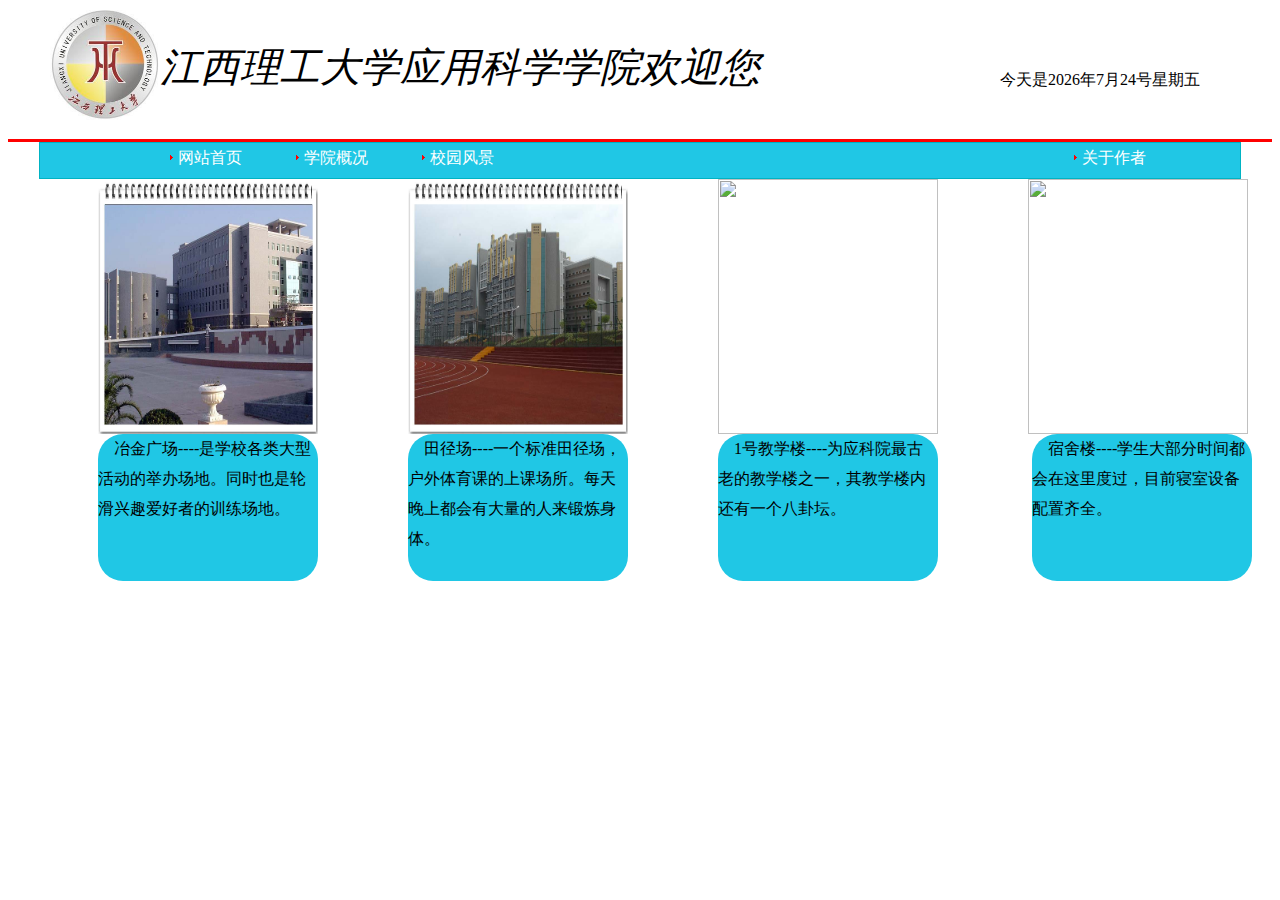
==== fengjing.html @ c3bf49c1 "初步完成的网站" ====
<!DOCTYPE html>
<html>
<head>
    <meta http-equiv="Content-Type" content="text/html; charset=utf-8" />
    <title>校园风景</title>
    
    <link rel="stylesheet" type="text/css" href="dome.css">
    <script type="text/javaScript" src="fengjing.js"></script>
</head>
<body>
	<div class="head">
        <div class="main">
        	<div class="logo">
                <img src="image/xiaohui.jpg" style="height:110px;width:110px">
                <i id="welcome">江西理工大学应用科学学院欢迎您</i>
            </div>
            <div class="time" id="time">	
            </div>
        </div>
	</div>
    <div class="first-main">
    	<ul class="head-main">
        	<li><img src="image/sj.png"><a href="./index.html">网站首页</a></li>
            <li><img src="image/sj.png"><a href="./main.html" target="_blank">学院概况</a></li>
            <li><img src="image/sj.png"><a href="./fengjing.html" target="_blank">校园风景</a></li>
            <li><img src="image/sj.png"><a href="./peopel.html" target="_blank">关于作者</a></li>
        </ul>
    </div>
    <div class="pic">
    	<ul id="im">
        	<li><img src="image/1.jpg"></li>
        	<li><img src="image/2.jpg"></li>
        	<li><img src="image/3.jpg"></li>
        	<li><img src="image/4.jpg"></li>
        </ul>
    </div>
    <div class="introduce">
        <ul>
                <li>&nbsp;&nbsp;&nbsp;&nbsp;冶金广场----是学校各类大型活动的举办场地。同时也是轮滑兴趣爱好者的训练场地。</li>
                <li>&nbsp;&nbsp;&nbsp;&nbsp;田径场----一个标准田径场，户外体育课的上课场所。每天晚上都会有大量的人来锻炼身体。</li>
                <li>&nbsp;&nbsp;&nbsp;&nbsp;1号教学楼----为应科院最古老的教学楼之一，其教学楼内还有一个八卦坛。</li>
                <li>&nbsp;&nbsp;&nbsp;&nbsp;宿舍楼----学生大部分时间都会在这里度过，目前寝室设备配置齐全。</li>
        </ul>
    </div>
    <div class="pic2">
    	<ul id="ull2">
        	<li><img src="image/1.jpg"></li>
        	<li id="first"><img src="image/2.jpg"></li>
        	<li id="second"><img src="image/3.jpg"></li>
        	<li><img src="image/4.jpg"></li>
        </ul>
    </div>

</body>
</html>
---- dome.css ----
@charset "utf-8";
/* CSS Document */
<style>
*{
	margin:0px;
	padding:0px;
}
.head{
	height:131px;
	width:auto;
	border-bottom-style:solid ;
	border-color:red;
}
.head div.logo{
	position:absolute;
	left:50px;
	width:720px;
	height:110px;
	top:10px;
	}
.head div.time{
	position:absolute;
	top:70px;
	left:1000px;
	}
#welcome{
	position:absolute;
	top:30px;
	font-size:40px;
	}
.body-picture{
	position:relative;
	top:5px;
	width:1200px;
	height:305px;
	background-image:url(image/xiaoyuanfengjing1.jpg);
	margin:0 auto;
	}
.box{
	float:left;
	width:15px;
	height:15px;
	border:#FFF solid 2px;
	margin:10px;
	position:relative;
	top:270px;
	}
.first-main{
		background-color:rgb(32,199,229);
		width:1200px;
		height:35px;
		border-style:solid;
		border-width:1px;
		border-color:rgb(0,179,195);
		height:35px;
		margin:0 auto;
		}
.first-main ul li{
	margin-left:50px;
	margin-top:5px;
	list-style:none;
	float:left;
	width:76px;
	height:25px
	border:solid;
	}
.head-main{
		width:1030px;
		height:37px;
		margin:0 auto;
		}
.first-main ul li a:hover {
		text-decoration:none;
		color:yellow;
   		} 
.first-main ul li a{
		text-decoration:none;
		position:relative；
		top:10px;
		color:white;
		}
.first-main ul li img{
		position:relative;
		left:-5px;
		top:-3px;
		}
.first-main ul li:first-child{
	
		}
.first-main ul li:last-child{
	float:right;
	}
.text{
	width:570px;
	border-style:dotted;
	float:left;
	position:relative;
	left:67px;
	top:10px;
		}
.text2{
	height:178px;
	width:600px;
	border-style:dotted;
	float:right;
	position:relative;
	right:67px;
	top:10px;
		}
.b{	
	border-radius:25px;
	text-shadow: 5px 5px 5px #099;
	text-align:center;
	font-size:20px;
	position:relative;
	left:80px;
	top:0px;
	width:131px;
	height:105px;
	border-style:dotted;
	 box-shadow: 10px 10px 5px grey;
	 transition: transform 1s;
	 animation:myfirst 10s;
	 animation-play-state:running;
	 animation-iteration-count:infinite;/*(永远运行)*/
	}
.b:hover{/*旋转动画*/
	transform: rotate(360deg);
	}
@keyframes myfirst{/*移动动画*/
	0%   {left:80px; top:0px;}
	25%  {left:1080px; top:0px;}
	75% {left:1080px; top:300px;}
	50%  {left:80px; top:300px;}
	100% {left:80px; top:0px;}
	}
#button{
	border-radius:12px;
	font-size:20px;
	background-color:white;
	position:absolute;
	top:335px;
	left:70px;
	transition-duration:0.4s;
	border: 2px solid #4CAF50;
	color:black;
	cursor: pointer;
	}
#button:hover {
    background-color:#4CAF50;
    color:white;
}
#LastText{
	position:absolute;
	top:600px;
	left:550px;
	}

.pic ul{list-style:none;}
.pic ul li {
	width:220px;
	height:255px;
	float:left;
	margin-left:90px;
	}
	.pic ul li img{
	width:220px;
	height:255px;
		}
.introduce ul{list-style:none;}
.introduce ul li{
	transition:width 2s;
	border-radius:25px;
	line-height:30px;
	float:left;
	width:220px;
	height:147px;
	margin-left:90px;
	background-color:rgb(32,199,229);
	animation:my 5s;
	}
@keyframes my{
	from{opacity:0;}
	to{opacity:1;}
	}
.introduce ul li:last-child{
	position:relative;
	right:-4px;
	}
.pic2 ul{list-style:none;}

.pic2 ul li img{
	display:none;
	width:520px;
	height:390px;
		}
.pic2 ul li:first-child{
	position:absolute;
	top:195px;
	left:380px;
	}
.pic2 ul li:last-child{
	position:absolute;
	top:195px;
	left:410px;
	}
#first{
	position:absolute;
	top:195px;
	left:696px;
	}
#second{
	position:absolute;
	top:195px;
	left:118px;
	}
li {
	list-style:none;
	}
ul,p{
	padding:0;
	margin:0;
	}
.list { 
	position:relative;
	left:72px;
	top:56px;
	width:240px;
  		}
.list p { 
		cursor: pointer;
		border-radius:12px;
		height:30px;
		text-align:center;
		line-height:30px;
		text-indent:20px;  
		background:url(image/ico1.gif) no-repeat 80px center #6FF;
		color:#000; 
  		 }
.list ul li { 
			cursor: pointer;
			text-align:center;
			line-height:24px; 
			text-indent:24px; 
			background-color:rgb(255,0,255);
			border-radius:12px;
			margin-top:2px;
			 }
.list ul { display:none; }

#jieshao{
	width:750px;
	height:300px;
	border-radius:12px;
	background-color:#FF9;
	position:absolute;
	top:230px;
	left:400px;
	}
#jieshao h2{
	text-align:center;
	}
</style>
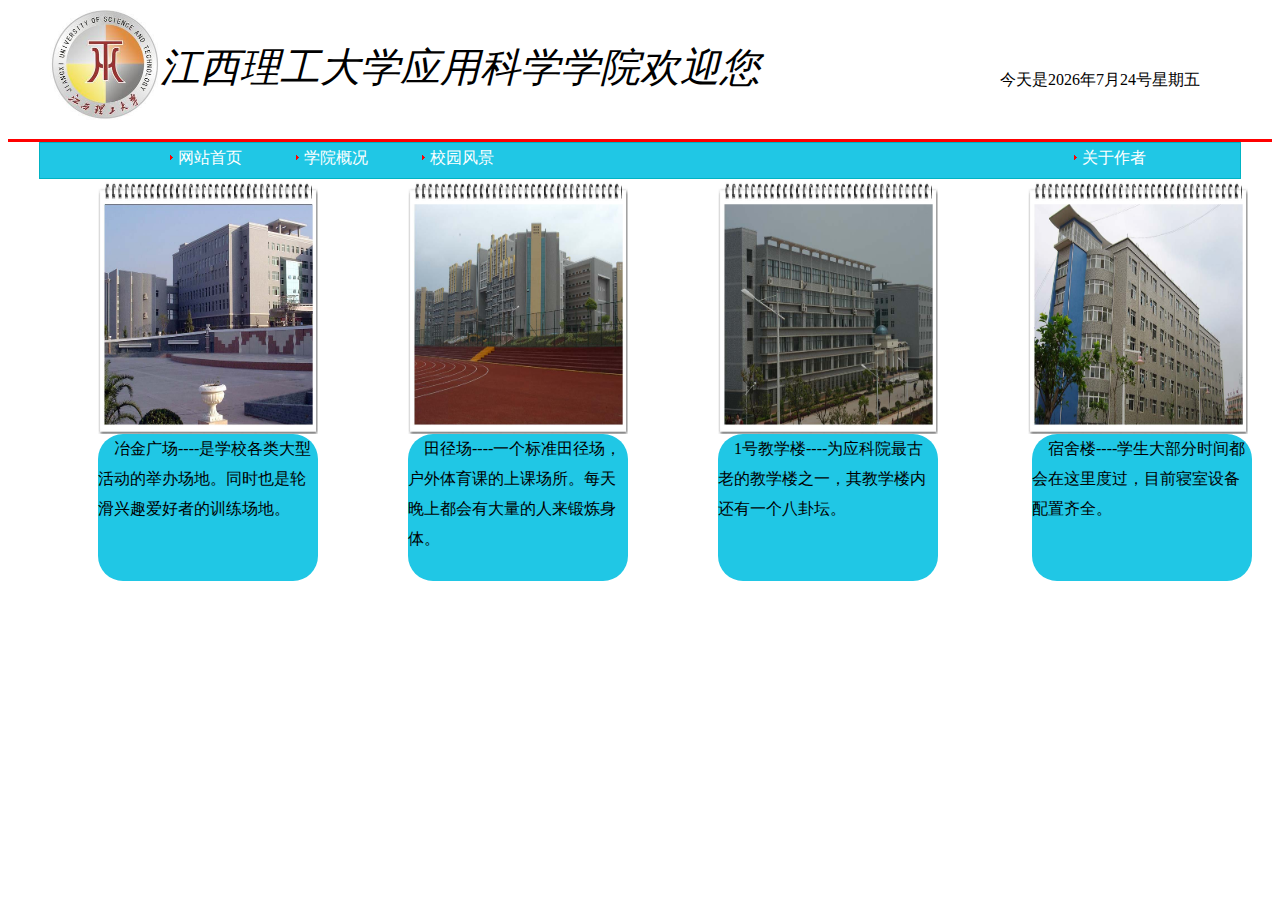
==== commit 9277d7a9: "Update fengjing.html" ====
--- a/fengjing.html
+++ b/fengjing.html
@@ -30,8 +30,8 @@
     	<ul id="im">
         	<li><img src="image/1.jpg"></li>
         	<li><img src="image/2.jpg"></li>
-        	<li><img src="image/3.jpg"></li>
-        	<li><img src="image/4.jpg"></li>
+        	<li><img src="image/3.JPG"></li>
+        	<li><img src="image/4.JPG"></li>
         </ul>
     </div>
     <div class="introduce">
@@ -46,8 +46,8 @@
     	<ul id="ull2">
         	<li><img src="image/1.jpg"></li>
         	<li id="first"><img src="image/2.jpg"></li>
-        	<li id="second"><img src="image/3.jpg"></li>
-        	<li><img src="image/4.jpg"></li>
+        	<li id="second"><img src="image/3.JPG"></li>
+        	<li><img src="image/4.JPG"></li>
         </ul>
     </div>
 
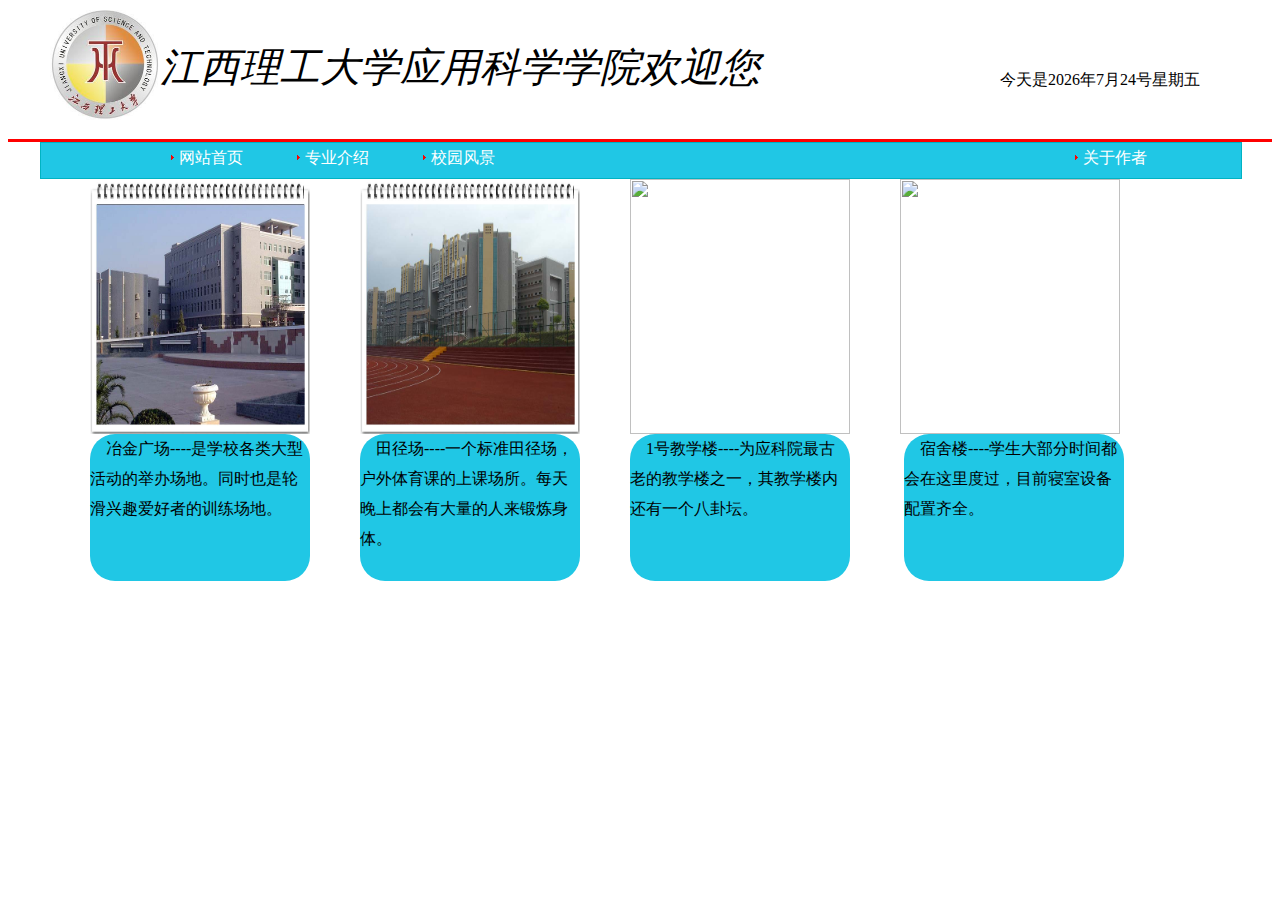
==== commit 9692fb15: "丰富了首页，优化结构" ====
--- a/fengjing.html
+++ b/fengjing.html
@@ -18,10 +18,11 @@
             </div>
         </div>
 	</div>
+    <div id="body1">
     <div class="first-main">
     	<ul class="head-main">
         	<li><img src="image/sj.png"><a href="./index.html">网站首页</a></li>
-            <li><img src="image/sj.png"><a href="./main.html" target="_blank">学院概况</a></li>
+            <li><img src="image/sj.png"><a href="./main.html" target="_blank">专业介绍</a></li>
             <li><img src="image/sj.png"><a href="./fengjing.html" target="_blank">校园风景</a></li>
             <li><img src="image/sj.png"><a href="./peopel.html" target="_blank">关于作者</a></li>
         </ul>
@@ -30,10 +31,11 @@
     	<ul id="im">
         	<li><img src="image/1.jpg"></li>
         	<li><img src="image/2.jpg"></li>
-        	<li><img src="image/3.JPG"></li>
-        	<li><img src="image/4.JPG"></li>
+        	<li><img src="image/3.jpg"></li>
+        	<li><img src="image/4.jpg"></li>
         </ul>
     </div>
+    <div class="clearfloat"></div> 
     <div class="introduce">
         <ul>
                 <li>&nbsp;&nbsp;&nbsp;&nbsp;冶金广场----是学校各类大型活动的举办场地。同时也是轮滑兴趣爱好者的训练场地。</li>
@@ -42,14 +44,15 @@
                 <li>&nbsp;&nbsp;&nbsp;&nbsp;宿舍楼----学生大部分时间都会在这里度过，目前寝室设备配置齐全。</li>
         </ul>
     </div>
+    <div class="clearfloat"></div> 
     <div class="pic2">
     	<ul id="ull2">
         	<li><img src="image/1.jpg"></li>
         	<li id="first"><img src="image/2.jpg"></li>
-        	<li id="second"><img src="image/3.JPG"></li>
-        	<li><img src="image/4.JPG"></li>
+        	<li id="second"><img src="image/3.jpg"></li>
+        	<li><img src="image/4.jpg"></li>
         </ul>
     </div>
-
+</div>
 </body>
 </html>
--- a/dome.css
+++ b/dome.css
@@ -5,6 +5,10 @@
 	margin:0px;
 	padding:0px;
 }
+#body1{
+	width:1200px;
+	margin:0 auto;
+	}
 .head{
 	height:131px;
 	width:auto;
@@ -52,7 +56,6 @@
 		border-style:solid;
 		border-width:1px;
 		border-color:rgb(0,179,195);
-		height:35px;
 		margin:0 auto;
 		}
 .first-main ul li{
@@ -91,22 +94,21 @@
 	float:right;
 	}
 .text{
+	position:relative;
+	top:10px;
 	width:570px;
 	border-style:dotted;
 	float:left;
-	position:relative;
-	left:67px;
+		}
+.text2{
+	position:relative;
 	top:10px;
-		}
-.text2{
-	height:178px;
+	height:150px;
 	width:600px;
 	border-style:dotted;
 	float:right;
-	position:relative;
-	right:67px;
-	top:10px;
-		}
+		}
+.clearfloat{clear:both} 
 .b{	
 	border-radius:25px;
 	text-shadow: 5px 5px 5px #099;
@@ -161,7 +163,7 @@
 	width:220px;
 	height:255px;
 	float:left;
-	margin-left:90px;
+	margin-left:50px;
 	}
 	.pic ul li img{
 	width:220px;
@@ -175,7 +177,7 @@
 	float:left;
 	width:220px;
 	height:147px;
-	margin-left:90px;
+	margin-left:50px;
 	background-color:rgb(32,199,229);
 	animation:my 5s;
 	}
@@ -260,4 +262,37 @@
 #jieshao h2{
 	text-align:center;
 	}
+.hello{
+	background-color:rgb(230,230,230);
+	position:relative;
+	top:20px;
+	text-align:center;
+	width:180px;
+	}
+.ali{
+	line-height:30px;
+	cursor: pointer;
+	border:solid 1px rgb(201,201,201);
+	height:30px;
+	font-size:15px;
+	}
+.ali:hover{color:red;}
+.ali:first-child{
+	cursor:auto;
+	background-color:rgb(151,202,74);
+	font-color:withe;
+	}
+.ali:first-child:hover{color:black;}
+.wel{
+	padding:40px;
+	line-height:30px;
+	text-indent:30px;
+	display:none;
+	width:950px;
+	border:solid 1px rgb(201,201,201);
+	position:absolute;
+	left:280px;
+	top:660px;
+	height:500px;
+	}
 </style>
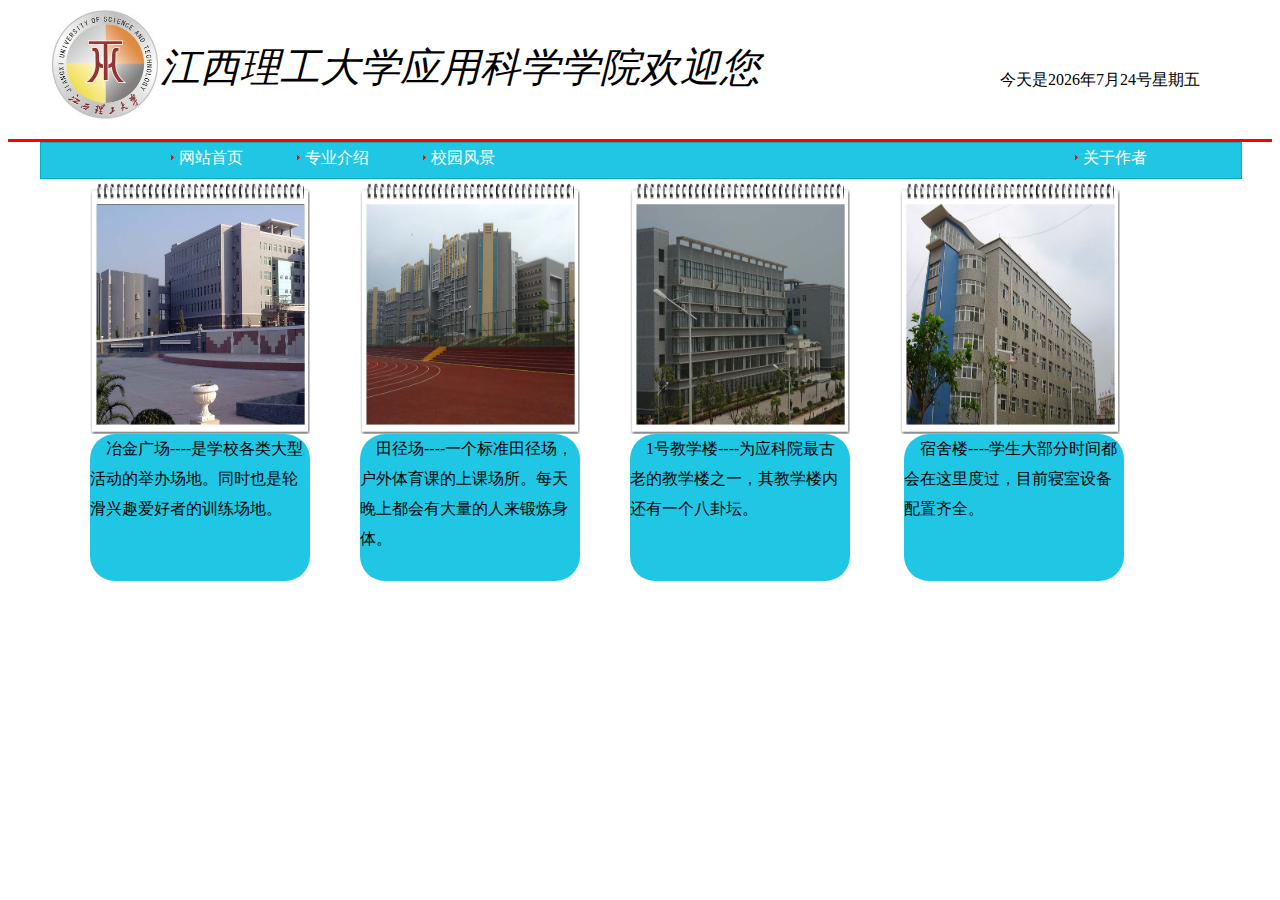
==== commit c3964336: "Merge remote-tracking branch 'origin/master'" ====
--- a/fengjing.html
+++ b/fengjing.html
@@ -31,8 +31,8 @@
     	<ul id="im">
         	<li><img src="image/1.jpg"></li>
         	<li><img src="image/2.jpg"></li>
-        	<li><img src="image/3.jpg"></li>
-        	<li><img src="image/4.jpg"></li>
+        	<li><img src="image/3.JPG"></li>
+        	<li><img src="image/4.JPG"></li>
         </ul>
     </div>
     <div class="clearfloat"></div> 
@@ -49,8 +49,8 @@
     	<ul id="ull2">
         	<li><img src="image/1.jpg"></li>
         	<li id="first"><img src="image/2.jpg"></li>
-        	<li id="second"><img src="image/3.jpg"></li>
-        	<li><img src="image/4.jpg"></li>
+        	<li id="second"><img src="image/3.JPG"></li>
+        	<li><img src="image/4.JPG"></li>
         </ul>
     </div>
 </div>
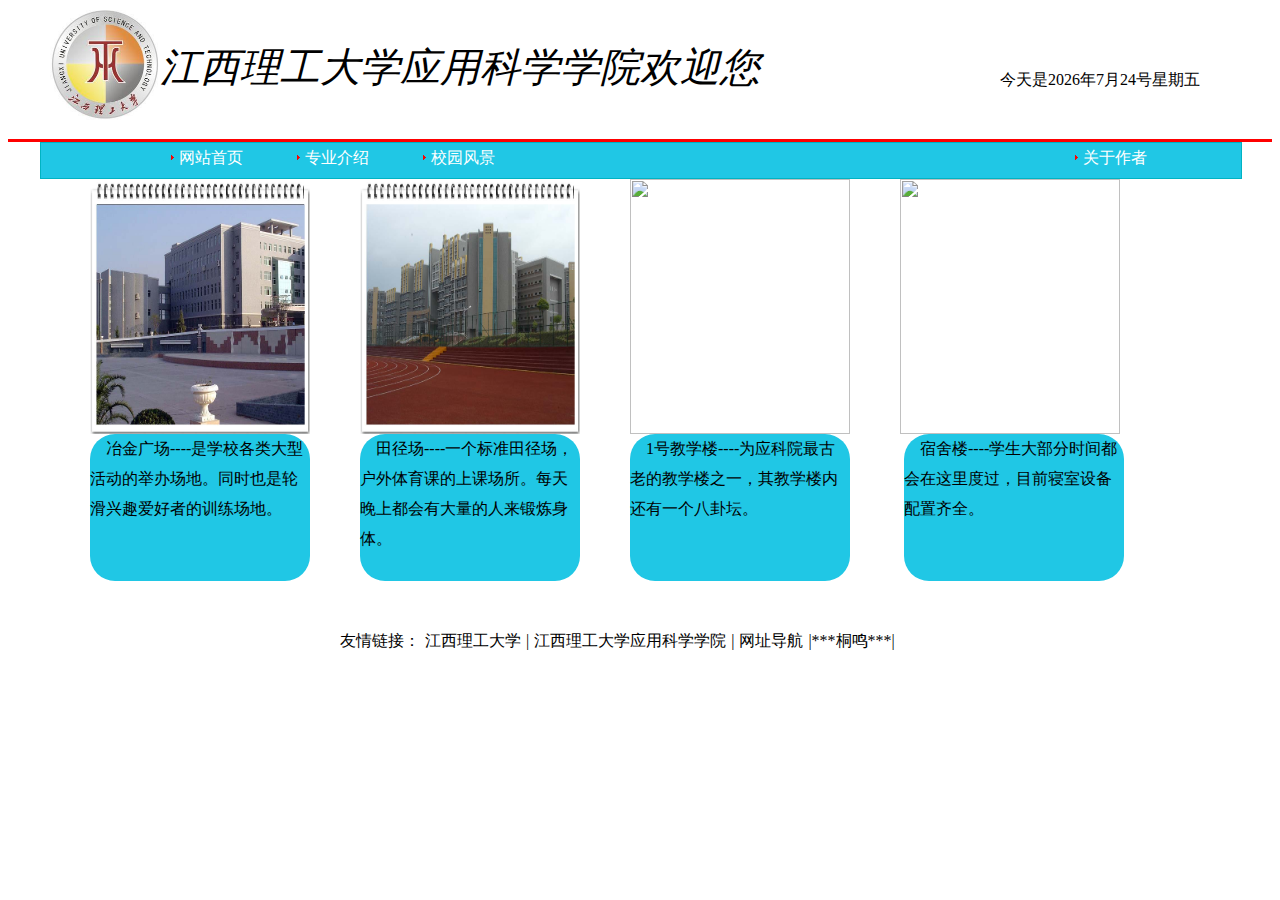
==== commit d29908eb: "增加了友情链接" ====
--- a/fengjing.html
+++ b/fengjing.html
@@ -31,8 +31,8 @@
     	<ul id="im">
         	<li><img src="image/1.jpg"></li>
         	<li><img src="image/2.jpg"></li>
-        	<li><img src="image/3.JPG"></li>
-        	<li><img src="image/4.JPG"></li>
+        	<li><img src="image/3.jpg"></li>
+        	<li><img src="image/4.jpg"></li>
         </ul>
     </div>
     <div class="clearfloat"></div> 
@@ -49,9 +49,12 @@
     	<ul id="ull2">
         	<li><img src="image/1.jpg"></li>
         	<li id="first"><img src="image/2.jpg"></li>
-        	<li id="second"><img src="image/3.JPG"></li>
-        	<li><img src="image/4.JPG"></li>
+        	<li id="second"><img src="image/3.jpg"></li>
+        	<li><img src="image/4.jpg"></li>
         </ul>
+    </div>
+    <div id="last-main1">
+    	<p>友情链接：<a href="http://www.jxust.cn/" target="_blank">江西理工大学</a>|<a href="http://www.asc.jx.cn/" target="_blank">江西理工大学应用科学学院</a>|<a href="http://www.hao123.com" target="_blank">网址导航</a>|***桐鸣***|</p>
     </div>
 </div>
 </body>
--- a/dome.css
+++ b/dome.css
@@ -288,11 +288,71 @@
 	line-height:30px;
 	text-indent:30px;
 	display:none;
-	width:950px;
+	width:910px;
 	border:solid 1px rgb(201,201,201);
 	position:absolute;
 	left:280px;
 	top:660px;
-	height:500px;
-	}
+	height:440px;
+	}
+#last-main{
+	position:relative;
+	top:300px;
+	width:555px;
+	left:440px;
+	height:33px;
+	}
+#last-main a{
+	text-decoration:none;
+	margin:5px;
+	color:black;
+	}
+#last-main a:hover {
+		color:#360;
+   		}
+#last-main1{
+	position:relative;
+	top:50px;
+	width:555px;
+	left:300px;
+	height:33px;
+	}
+#last-main1 a{
+	text-decoration:none;
+	margin:5px;
+	color:black;
+	}
+#last-main1 a:hover {
+		color:#360;
+   		} 
+#last-main2{
+	position:relative;
+	top:300px;
+	width:555px;
+	left:370px;
+	height:33px;
+	}
+#last-main2 a{
+	text-decoration:none;
+	margin:5px;
+	color:black;
+	}
+#last-main2 a:hover {
+		color:#360;
+   		} 
+#last-main3{
+	position:relative;
+	top:350px;
+	width:555px;
+	left:370px;
+	height:33px;
+	}
+#last-main3 a{
+	text-decoration:none;
+	margin:5px;
+	color:black;
+	}
+#last-main3 a:hover {
+		color:#360;
+   		}
 </style>
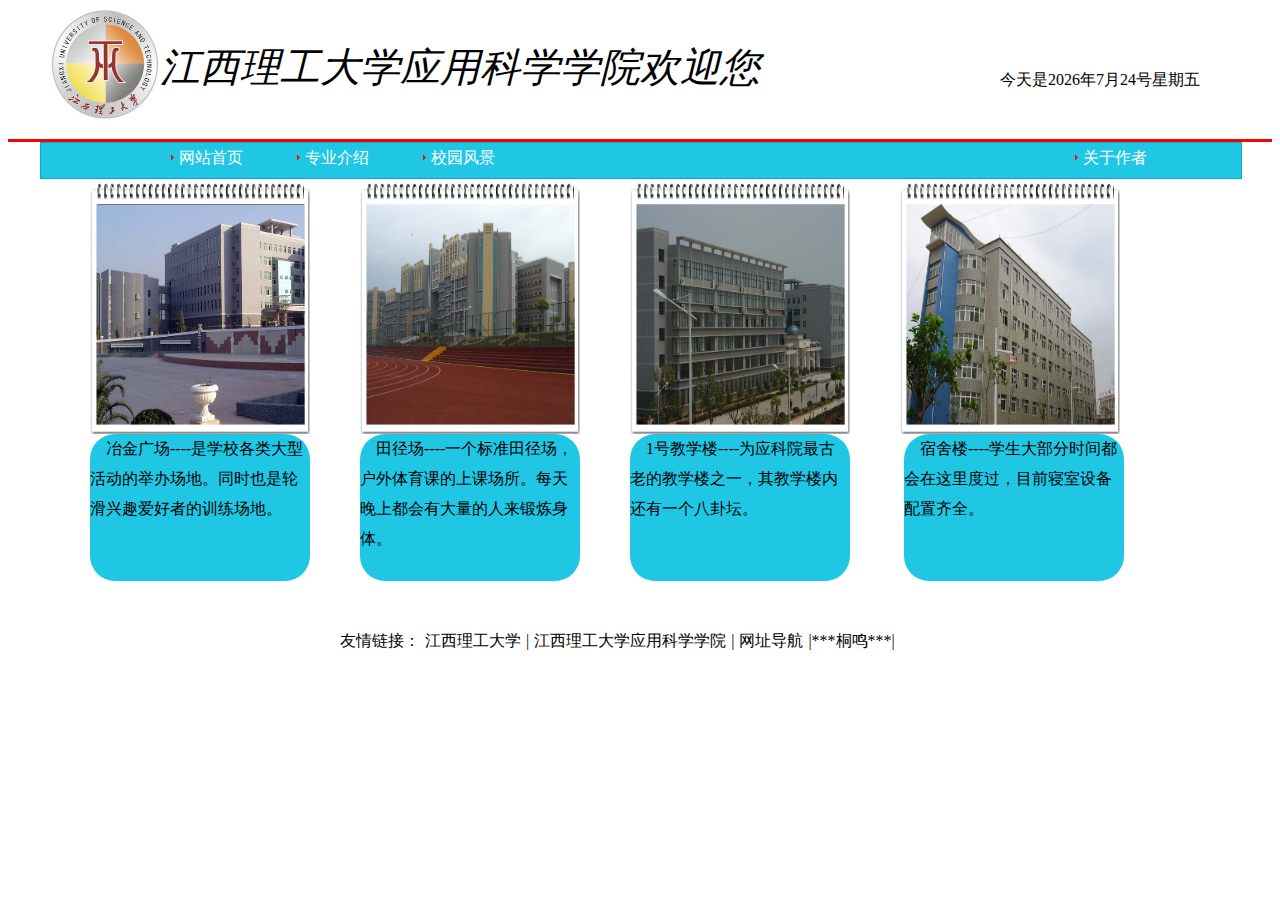
==== commit 55e91cf0: "Update fengjing.html" ====
--- a/fengjing.html
+++ b/fengjing.html
@@ -3,7 +3,7 @@
 <head>
     <meta http-equiv="Content-Type" content="text/html; charset=utf-8" />
     <title>校园风景</title>
-    
+    <link rel="Shortcut Icon" href="image/xiaohui.jpg" type="image/x-icon">
     <link rel="stylesheet" type="text/css" href="dome.css">
     <script type="text/javaScript" src="fengjing.js"></script>
 </head>
@@ -31,8 +31,8 @@
     	<ul id="im">
         	<li><img src="image/1.jpg"></li>
         	<li><img src="image/2.jpg"></li>
-        	<li><img src="image/3.jpg"></li>
-        	<li><img src="image/4.jpg"></li>
+        	<li><img src="image/3.JPG"></li>
+        	<li><img src="image/4.JPG"></li>
         </ul>
     </div>
     <div class="clearfloat"></div> 
@@ -49,8 +49,8 @@
     	<ul id="ull2">
         	<li><img src="image/1.jpg"></li>
         	<li id="first"><img src="image/2.jpg"></li>
-        	<li id="second"><img src="image/3.jpg"></li>
-        	<li><img src="image/4.jpg"></li>
+        	<li id="second"><img src="image/3.JPG"></li>
+        	<li><img src="image/4.JPG"></li>
         </ul>
     </div>
     <div id="last-main1">
